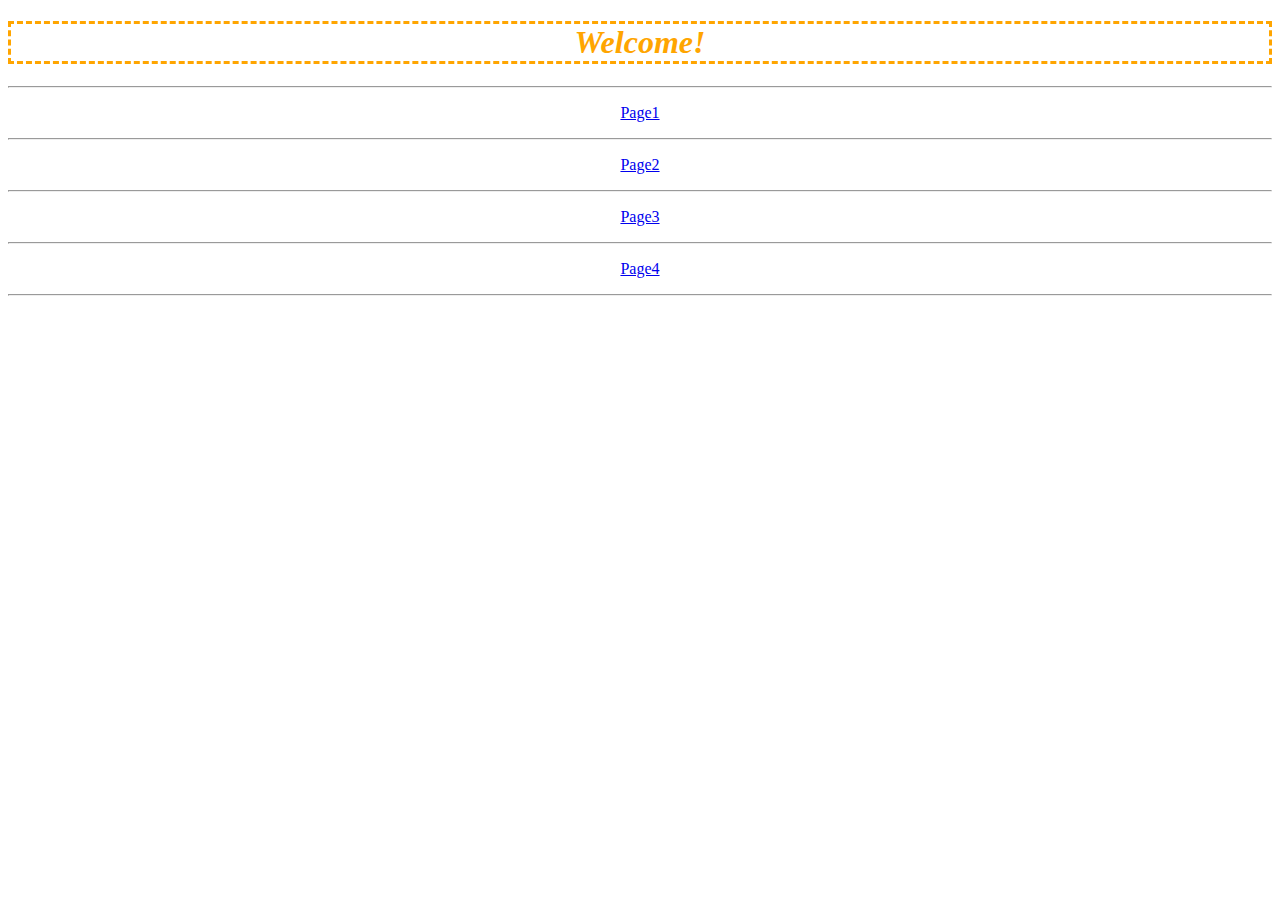
==== Ptvr16WebLibrary/web/index.html @ fe0e93c1 "Add files via upload" ====
<!DOCTYPE html>
<!--
To change this license header, choose License Headers in Project Properties.
To change this template file, choose Tools | Templates
and open the template in the editor.
-->
<html>
    <head>
        <title>TODO supply a title</title>
        <meta charset="UTF-8">
        <link rel="stylesheet" href="css/index.css">
        <meta name="viewport" content="width=device-width, initial-scale=1.0">
    </head>
    <body>
        <div><h1><i>Welcome!</i></h1></div>
        <hr>
        <p><a href="page1.jsp">Page1</a></p>
        <hr>
        <p><a href="page2">Page2</a></p>
        <hr>
        <p><a href="page3">Page3</a></p>
        <hr>
        <p><a href="page4">Page4</a></p>
        <hr>
        <script src="js/index.js"></script>
    </body>
</html>
---- Ptvr16WebLibrary/web/css/index.css ----
h1{
    color: orange;
  
 
    border-style:dashed ;
    border-color: orange;
    text-align: center;
    
    
    
}
p{
    
    text-align: center;
}
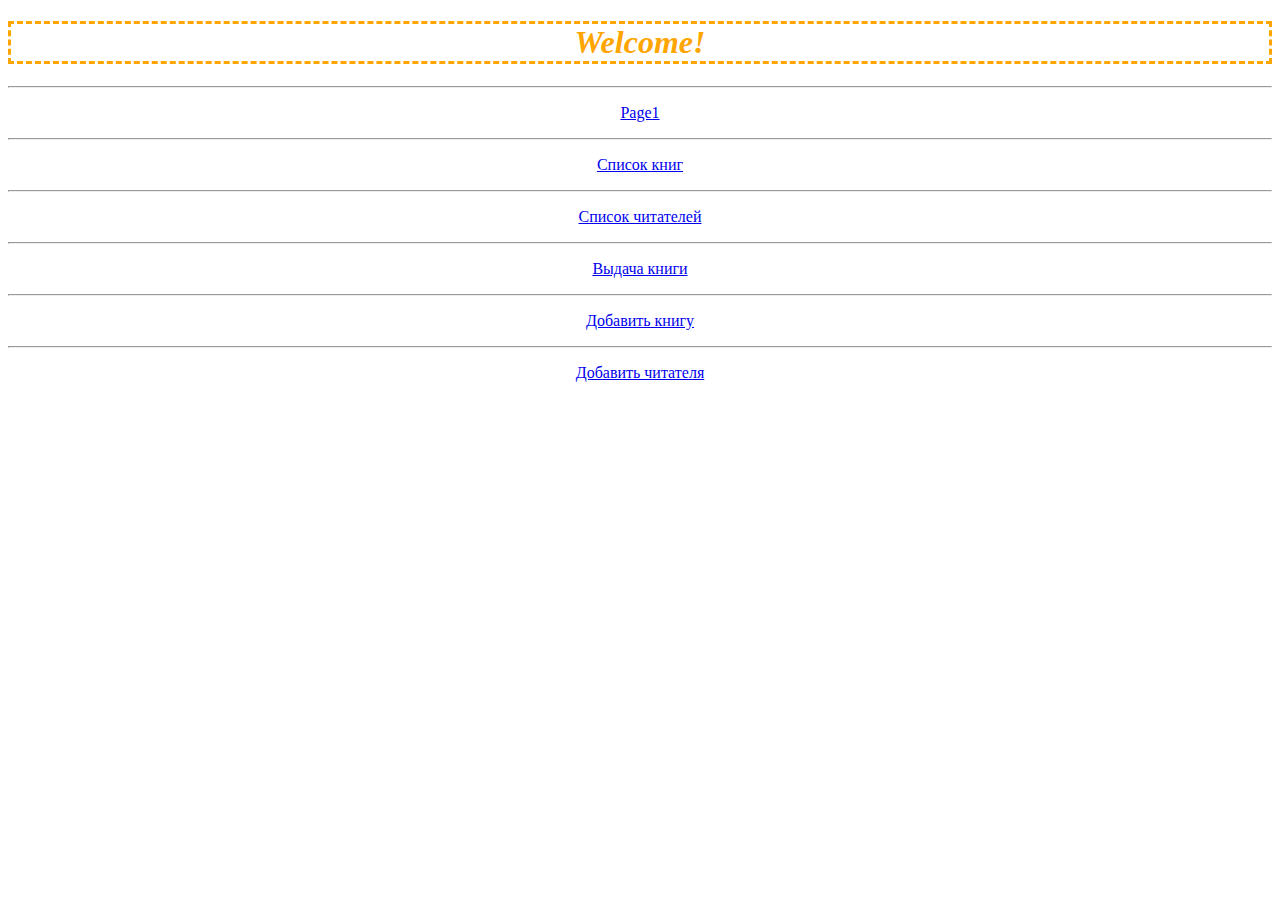
==== commit 7b9cc588: "Add files via upload" ====
--- a/Ptvr16WebLibrary/web/index.html
+++ b/Ptvr16WebLibrary/web/index.html
@@ -16,12 +16,15 @@
         <hr>
         <p><a href="page1.jsp">Page1</a></p>
         <hr>
-        <p><a href="page2">Page2</a></p>
+        <p><a href="showListBooks">Список книг</a></p>
         <hr>
-        <p><a href="page3">Page3</a></p>
+        <p><a href="showListReaders">Список читателей</a></p>
         <hr>
-        <p><a href="page4">Page4</a></p>
+        <p><a href="showPageGiveBook">Выдача книги</a></p>
         <hr>
+        <p><a href="page5">Добавить книгу</a></p>
+        <hr>
+        <p><a href="page6">Добавить читателя</a></p>
         <script src="js/index.js"></script>
     </body>
 </html>
